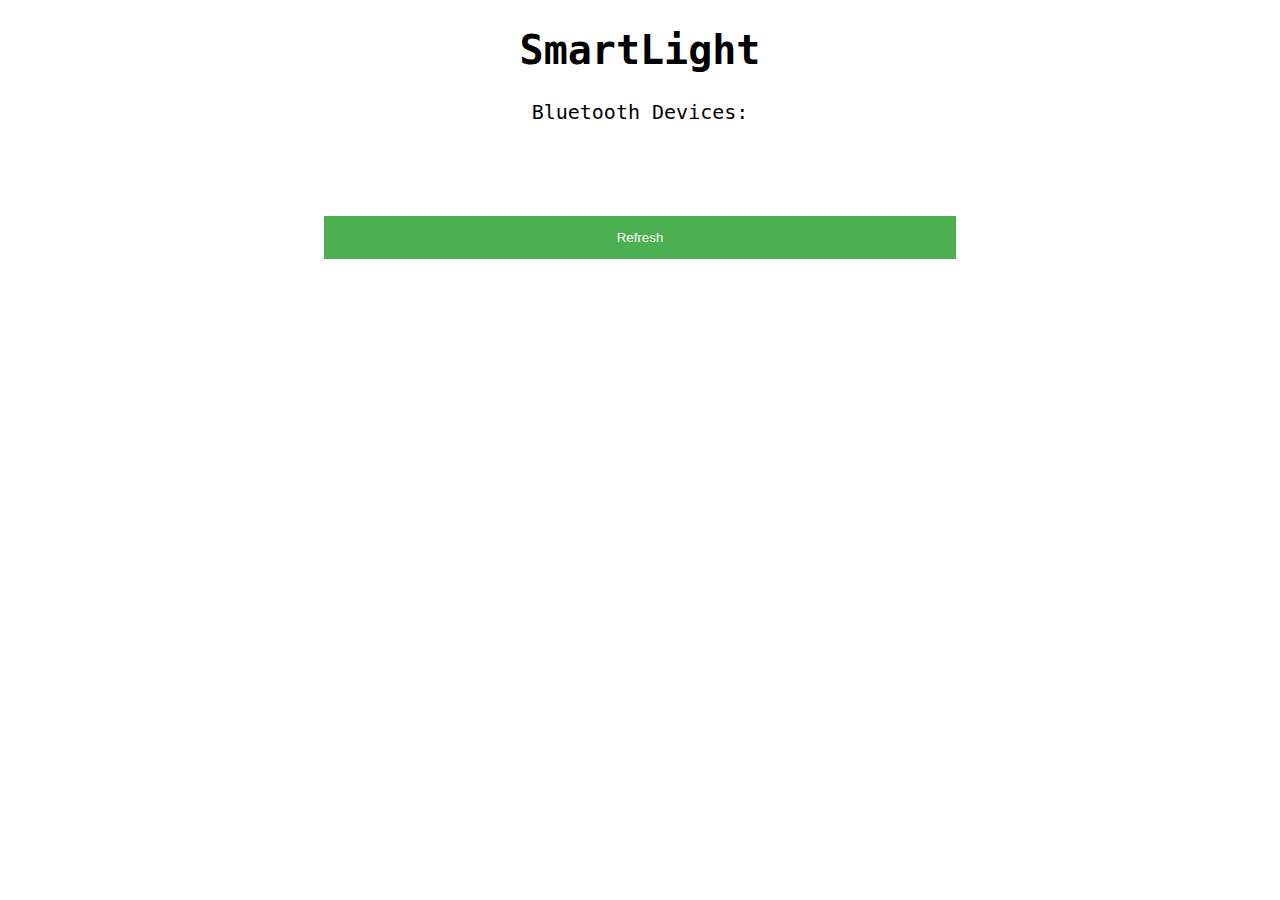
==== connect.html @ 2bb3eafa "new" ====
﻿<!DOCTYPE html>

<html lang="en" xmlns="http://www.w3.org/1999/xhtml">
<head>
    <meta charset="utf-8" />
    <meta name="format-detection" content="telephone=no" />
    <meta http-equiv="Content-Type" content="text/html; charset=UTF-8" />
    <meta name="viewport" content="width=device-width, initial-scale=1">

    <link rel="stylesheet" type="text/css" href="CSS/style.css">

    <script type="text/javascript" src="cordova.js"></script>
    <script type="text/javascript" src="js/index.js"></script>

    <title>Connect</title>
</head>

<body onload="onLoad()">
    
        <div id="text" class="container">
            <h1>SmartLight</h1>
			<div>Bluetooth Devices: </div>
        
		
        
            
            <ul id="text">
			

			</ul>
            
           <br /><br /> <br />

            
                <button id="b" onClick="window.location.href = 'connect_refresh.html';">Refresh</button>
                <br />
                
            
			
        </div>
    
</body>
</html>
---- CSS/style.css ----
body {
    background-color: white;
}

#b {
    background-color: #4CAF50;
    color: white;
    border: none;
    cursor: pointer;
    display: block;
    text-align: center;
    padding: 14px 0;
    margin: auto;
    width: 50%;
}

#b_1 {
    text-align: center;
    background-color: #4CAF50;
    color: white;
    padding: 14px 20px;
    margin: 0 auto;
    border: none;
    cursor: pointer;
    width: 40%;
    display: block;
    
}



#b_2 {

    background-color: #4CAF50;
    color: white;
    padding: 14px 20px;
    margin: 8px 0;
    border: none;
    cursor: pointer;
    width: 40%;
}

#b_2_div{
    text-align: center;
    padding: 10px 0;
    margin: 0 auto;
    width: 100%;
}


#b_3 {

    background-color: #138F56;
    color: white;
    padding: 14px 20px;
    margin: 8px 0;
    border: none;
    cursor: pointer;
    width: 40%;
}

#text {
    font-family: monospace;
    font-size: 20px;
    color: black;
    text-align: center;
}

input[type=tel] {
    background-color: #78b0f3;
    border: none;
    padding: 10px;
    margin: 0 auto;
}

input[type=password] {
    background-color: #78b0f3;
    border: none;
    padding: 10px;
    margin: 0 auto;
}

li {
    list-style-type: none;
    background-color: #78b0f3;
    color: white;
    padding: initial;
    border: none;
    width: 50%;
    margin: auto;
    margin-bottom: 10px;
}

#note {
    font-family: monospace;
    font-size: 12px;
    color: black;
    text-align: center;
}


#list {
list-style-type: none;
    background-color: #78b0f3;
    color: white;
    padding: initial;
    border: none;
    width: 50%;
    margin: auto;
    margin-bottom: 10px;
	cursor: pointer;
}
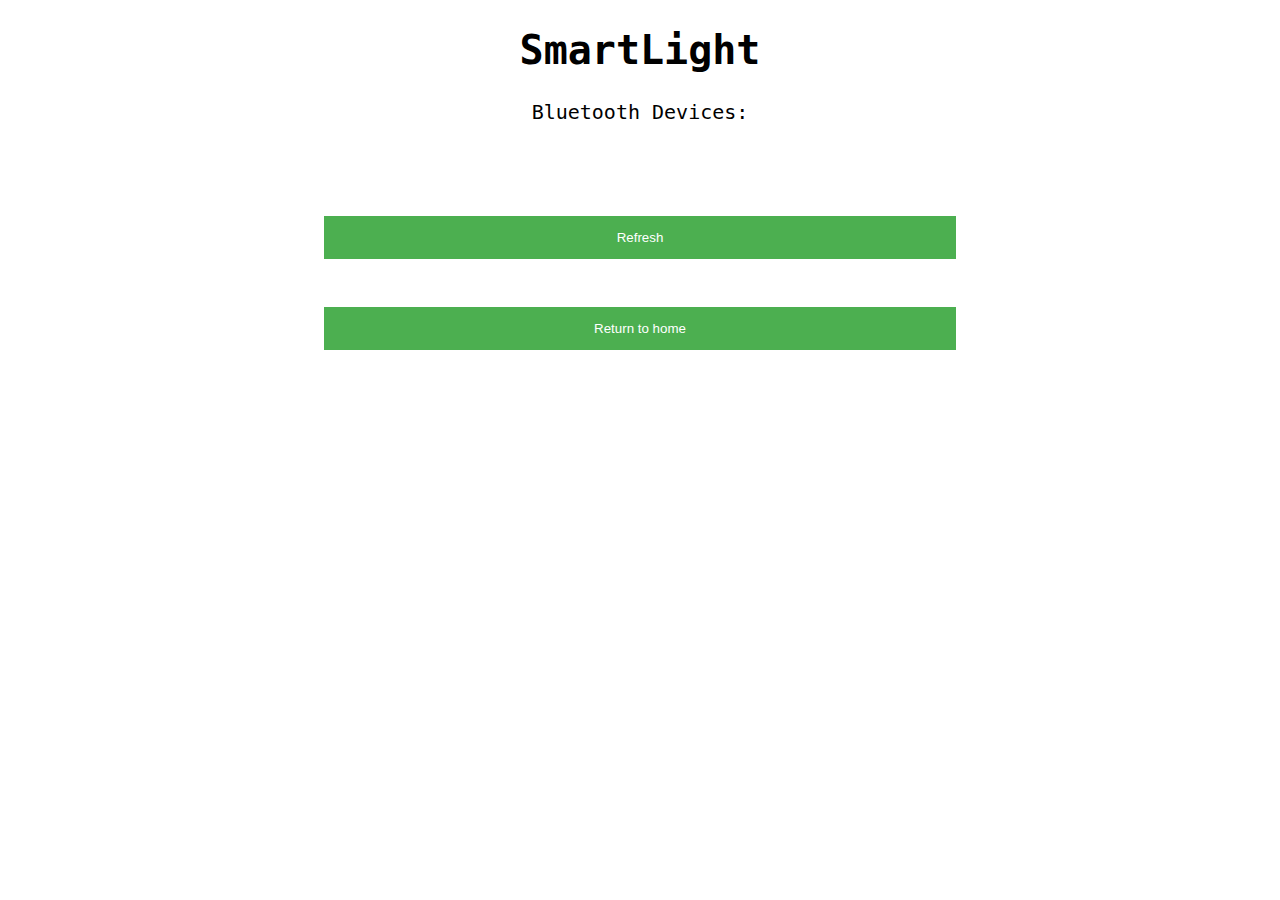
==== commit 6b10af0d: "final" ====
--- a/connect.html
+++ b/connect.html
@@ -35,7 +35,9 @@
                 <button id="b" onClick="window.location.href = 'connect_refresh.html';">Refresh</button>
                 <br />
                 
-            
+				<br />
+				<button id="b" onClick="window.location.href = 'index.html';">Return to home</button>
+				<br />
 			
         </div>
     
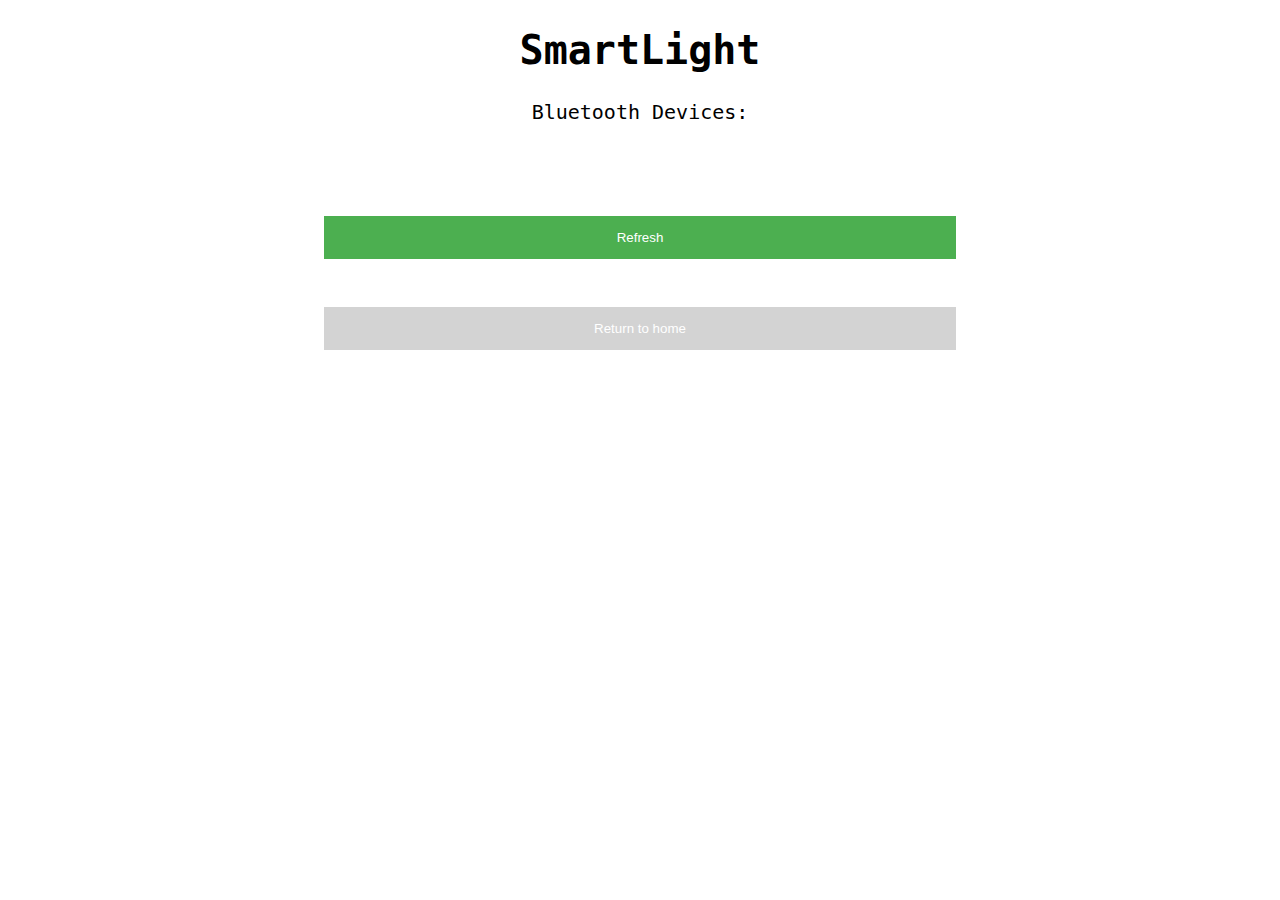
==== commit 720a80a0: "update final" ====
--- a/connect.html
+++ b/connect.html
@@ -36,7 +36,7 @@
                 <br />
                 
 				<br />
-				<button id="b" onClick="window.location.href = 'index.html';">Return to home</button>
+				<button id="b_4" onClick="window.location.href = 'index.html';">Return to home</button>
 				<br />
 			
         </div>
--- a/CSS/style.css
+++ b/CSS/style.css
@@ -59,6 +59,18 @@
     width: 40%;
 }
 
+#b_4 {
+    background-color: #D3D3D3;
+    color: white;
+    border: none;
+    cursor: pointer;
+    display: block;
+    text-align: center;
+    padding: 14px 0;
+    margin: auto;
+    width: 50%;
+}
+
 #text {
     font-family: monospace;
     font-size: 20px;
